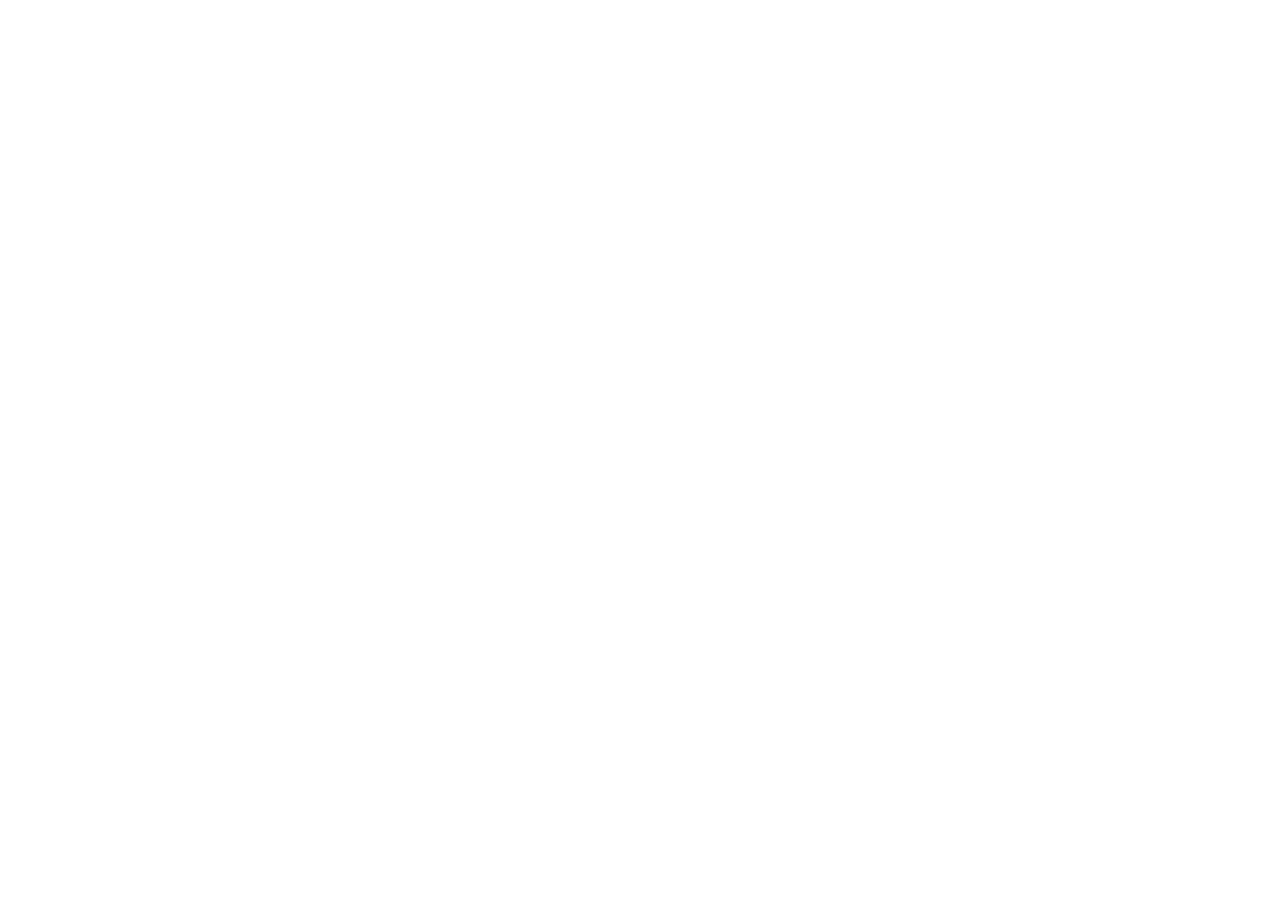
==== contact.html @ 1019e4a9 "htmls set up for bootstrap" ====
<!DOCTYPE html>
<html lang="en">
  <head>
    <meta charset="UTF-8" />
    <meta name="viewport" content="width=device-width, initial-scale=1.0" />

    <!-- Bootstrap links to styles  -->
    <link
      rel="stylesheet"
      href="https://stackpath.bootstrapcdn.com/bootstrap/4.4.1/css/bootstrap.min.css"
      integrity="sha384-Vkoo8x4CGsO3+Hhxv8T/Q5PaXtkKtu6ug5TOeNV6gBiFeWPGFN9MuhOf23Q9Ifjh"
      crossorigin="anonymous"
    />
    <!-- <link rel="stylesheet" href="./styles.css" /> -->

    <title>i21's Contact</title>
  </head>
  <body>
    <script
      src="https://code.jquery.com/jquery-3.3.1.slim.min.js"
      integrity="sha384-q8i/X+965DzO0rT7abK41JStQIAqVgRVzpbzo5smXKp4YfRvH+8abtTE1Pi6jizo"
      crossorigin="anonymous"
    ></script>
    <script
      src="https://cdnjs.cloudflare.com/ajax/libs/popper.js/1.14.7/umd/popper.min.js"
      integrity="sha384-UO2eT0CpHqdSJQ6hJty5KVphtPhzWj9WO1clHTMGa3JDZwrnQq4sF86dIHNDz0W1"
      crossorigin="anonymous"
    ></script>
    <script
      src="https://stackpath.bootstrapcdn.com/bootstrap/4.3.1/js/bootstrap.min.js"
      integrity="sha384-JjSmVgyd0p3pXB1rRibZUAYoIIy6OrQ6VrjIEaFf/nJGzIxFDsf4x0xIM+B07jRM"
      crossorigin="anonymous"
    ></script>
  </body>
</html>
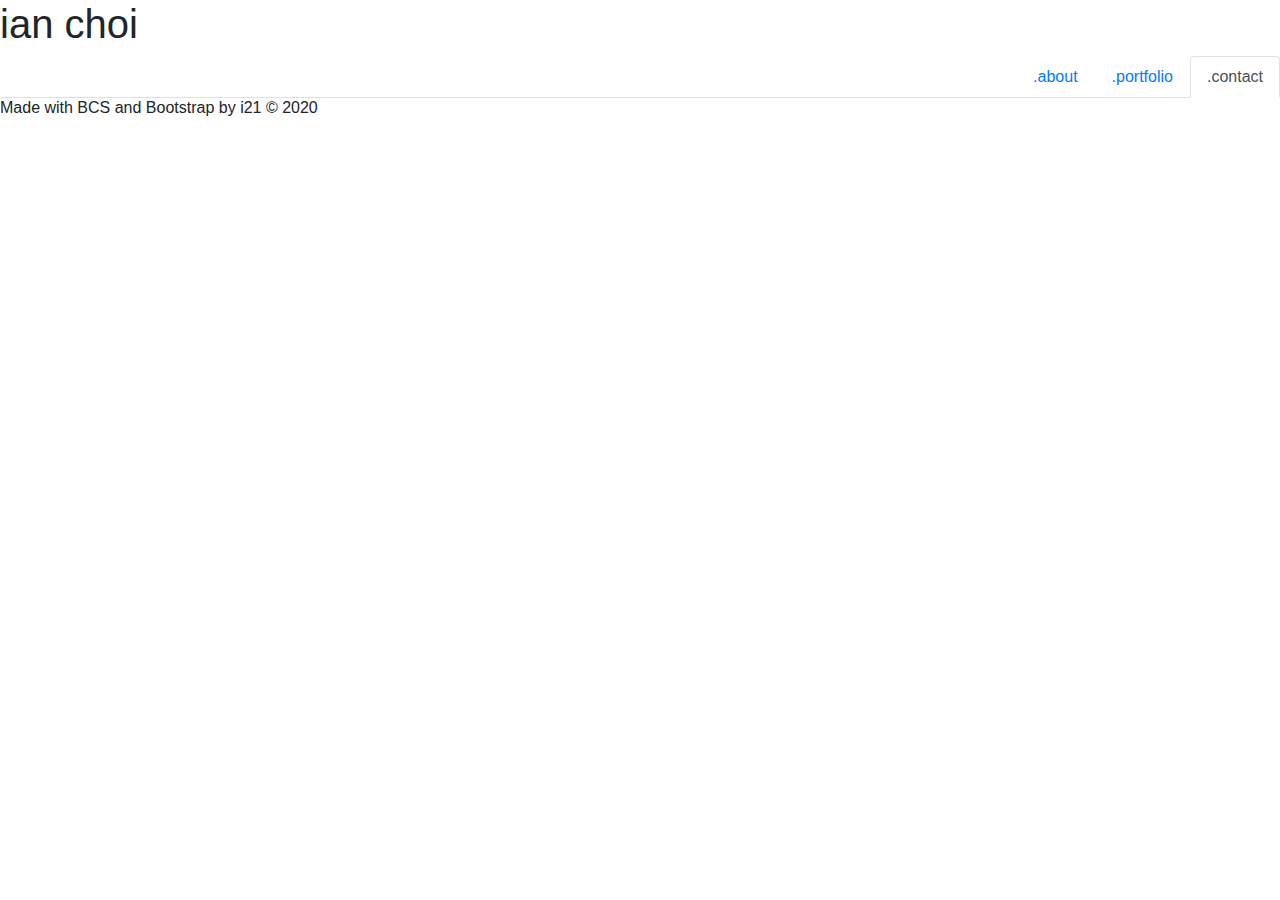
==== commit 1f1b68b4: "added styles.css, got links active between pages" ====
--- a/contact.html
+++ b/contact.html
@@ -31,5 +31,27 @@
       integrity="sha384-JjSmVgyd0p3pXB1rRibZUAYoIIy6OrQ6VrjIEaFf/nJGzIxFDsf4x0xIM+B07jRM"
       crossorigin="anonymous"
     ></script>
+
+    <!-- top header section -->
+    <header>
+      <h1>ian choi</h1>
+      <ul class="nav justify-content-end nav-tabs">
+        <li class="nav-item">
+          <a class="nav-link" href="./index.html">.about</a>
+        </li>
+        <li class="nav-item">
+          <a class="nav-link" href="./portfolio.html">.portfolio</a>
+        </li>
+        <li class="nav-item">
+          <a class="nav-link active" href="#">.contact</a>
+        </li>
+      </ul>
+    </header>
+    <!-- article is the body section -->
+    <article></article>
+    <!-- footer is the bottom caption section -->
+    <footer>
+      <h6>Made with BCS and Bootstrap by i21 &copy; 2020</h6>
+    </footer>
   </body>
 </html>
--- a/styles.css
+++ b/styles.css
@@ -0,0 +1,81 @@
+/* * {
+  box-sizing: border-box;
+  padding: 0;
+  margin: 0;
+} */
+
+/* body {
+  background-color: #d9dcd6;
+}
+
+a {
+  color: #ffffff;
+  text-decoration: none;
+}
+
+p {
+  font-size: 16px;
+  text-align: center;
+} */
+/* functions above is general and should affect all functions in HTML */
+/* header section */
+header {
+  padding: 5px;
+  font-family: "Trebuchet MS", "Lucida Sans Unicode", "Lucida Grande",
+    "Lucida Sans", Arial, sans-serif;
+  background-color: #334155;
+  color: #ffffff;
+}
+
+header h1 {
+  display: inline-block;
+  font-size: 38px;
+  color: #808378;
+}
+
+header nav {
+  /* padding-top: 15px;
+  margin-right: 20px;
+  float: right; */
+  font-family: "Gill Sans", "Gill Sans MT", Calibri, "Trebuchet MS", sans-serif;
+  font-size: 20px;
+}
+
+header nav ul {
+  list-style-type: none;
+}
+
+header nav ul li {
+  display: inline-block;
+  margin-left: 25px;
+}
+
+/* content section  */
+.float-left {
+  float: left;
+  margin-right: 25px;
+}
+
+.float-right {
+  float: right;
+  margin-left: 25px;
+}
+
+article {
+  width: 75%;
+  display: inline-block;
+  margin-left: 20px;
+  margin-bottom: 20px;
+  padding: 50px;
+  height: 300px;
+  font-family: "Gill Sans", "Gill Sans MT", Calibri, "Trebuchet MS", sans-serif;
+  background-color: #0072bb;
+  color: #ffffff;
+}
+
+footer {
+  padding: 20px;
+  clear: both;
+  font-family: Arial, sans-serif;
+  text-align: center;
+}
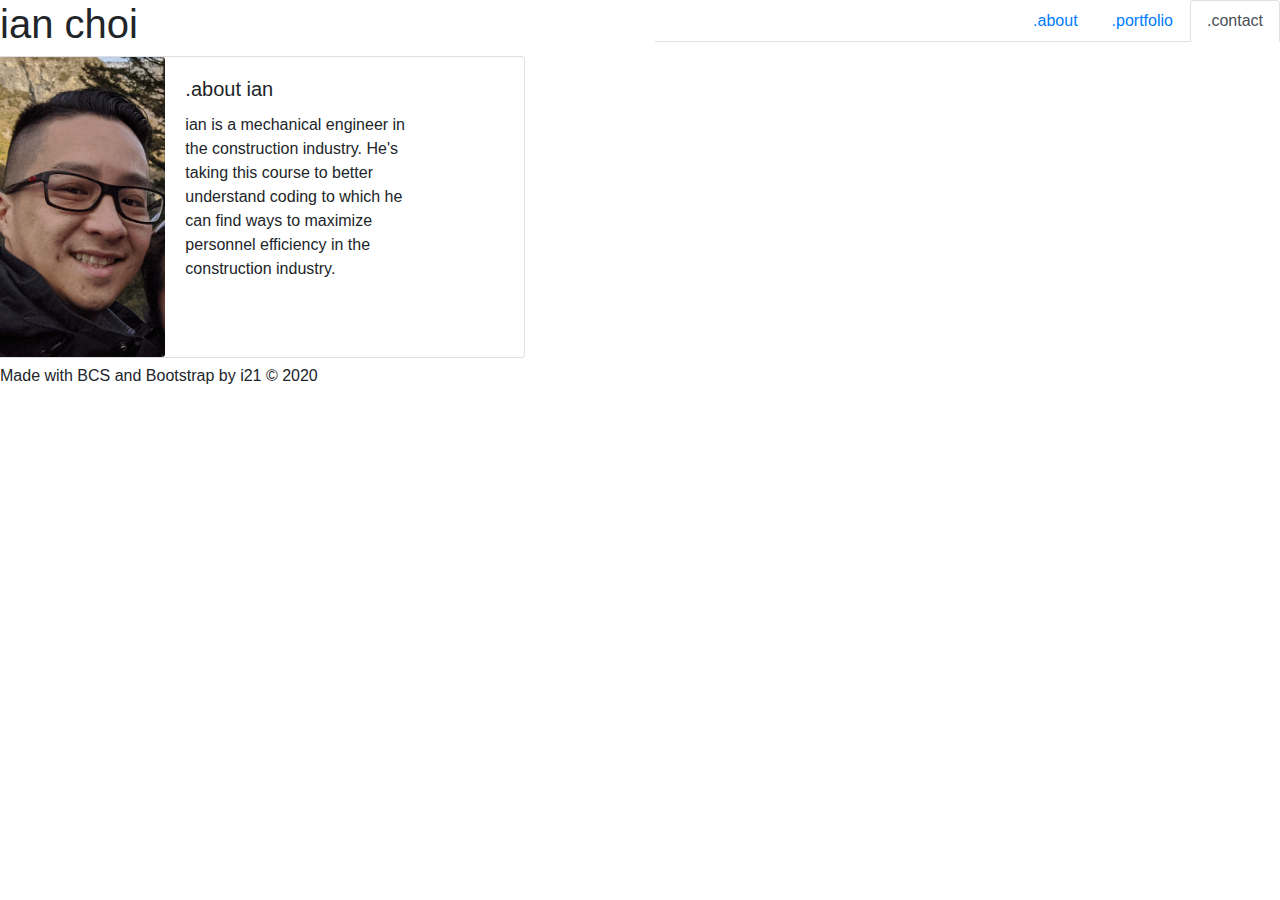
==== commit 7d850253: "forgot to update contact.html" ====
--- a/contact.html
+++ b/contact.html
@@ -32,26 +32,56 @@
       crossorigin="anonymous"
     ></script>
 
+    <div class="container"></div>
     <!-- top header section -->
-    <header>
-      <h1>ian choi</h1>
-      <ul class="nav justify-content-end nav-tabs">
-        <li class="nav-item">
-          <a class="nav-link" href="./index.html">.about</a>
-        </li>
-        <li class="nav-item">
-          <a class="nav-link" href="./portfolio.html">.portfolio</a>
-        </li>
-        <li class="nav-item">
-          <a class="nav-link active" href="#">.contact</a>
-        </li>
-      </ul>
+    <header class="row">
+      <div class="col-sm-6">
+        <h1>ian choi</h1>
+      </div>
+      <div class="col-sm-6">
+        <ul class="nav justify-content-end nav-tabs">
+          <li class="nav-item">
+            <a class="nav-link" href="./index.html">.about</a>
+          </li>
+          <li class="nav-item">
+            <a class="nav-link" href="./portfolio.html">.portfolio</a>
+          </li>
+          <li class="nav-item">
+            <a class="nav-link active" href="#">.contact</a>
+          </li>
+        </ul>
+      </div>
     </header>
     <!-- article is the body section -->
-    <article></article>
+    <article class="row">
+      <div class="card mb-2" style="max-width: 540px;">
+        <div class="row no-gutters">
+          <div class="col-md-4">
+            <img
+              src="./Assets/Images/BCS_slack.png"
+              class="card-img"
+              alt="..."
+            />
+          </div>
+          <div class="col-md-6">
+            <div class="card-body">
+              <h5 class="card-title">.about ian</h5>
+              <p class="card-text">
+                ian is a mechanical engineer in the construction industry. He's
+                taking this course to better understand coding to which he can
+                find ways to maximize personnel efficiency in the construction
+                industry.
+              </p>
+            </div>
+          </div>
+        </div>
+      </div>
+    </article>
     <!-- footer is the bottom caption section -->
-    <footer>
-      <h6>Made with BCS and Bootstrap by i21 &copy; 2020</h6>
+    <footer class="row">
+      <div class="col-md-12">
+        <h6>Made with BCS and Bootstrap by i21 &copy; 2020</h6>
+      </div>
     </footer>
   </body>
 </html>
--- a/styles.css
+++ b/styles.css
@@ -4,7 +4,7 @@
   margin: 0;
 } */
 
-/* body {
+* body {
   background-color: #d9dcd6;
 }
 
@@ -16,13 +16,13 @@
 p {
   font-size: 16px;
   text-align: center;
-} */
+}
+*/
 /* functions above is general and should affect all functions in HTML */
 /* header section */
 header {
-  padding: 5px;
-  font-family: "Trebuchet MS", "Lucida Sans Unicode", "Lucida Grande",
-    "Lucida Sans", Arial, sans-serif;
+  padding: 10px;
+  font-family: "Trebuchet MS", Arial, sans-serif;
   background-color: #334155;
   color: #ffffff;
 }
@@ -33,48 +33,25 @@
   color: #808378;
 }
 
-header nav {
-  /* padding-top: 15px;
-  margin-right: 20px;
-  float: right; */
-  font-family: "Gill Sans", "Gill Sans MT", Calibri, "Trebuchet MS", sans-serif;
-  font-size: 20px;
+article {
+  padding: 25px;
+  font-family: Calibri, "Trebuchet MS", sans-serif;
+  background-color: #6c7981;
+}
+article img {
+  height: 200px;
+  max-width: 100%;
+  object-fit: contain;
 }
 
-header nav ul {
-  list-style-type: none;
-}
-
-header nav ul li {
-  display: inline-block;
-  margin-left: 25px;
-}
-
-/* content section  */
-.float-left {
-  float: left;
-  margin-right: 25px;
-}
-
-.float-right {
-  float: right;
-  margin-left: 25px;
-}
-
-article {
-  width: 75%;
-  display: inline-block;
-  margin-left: 20px;
-  margin-bottom: 20px;
-  padding: 50px;
-  height: 300px;
-  font-family: "Gill Sans", "Gill Sans MT", Calibri, "Trebuchet MS", sans-serif;
-  background-color: #0072bb;
-  color: #ffffff;
+article a {
+  color: #000000;
+  text-align: center;
+  text-decoration: none;
 }
 
 footer {
-  padding: 20px;
+  padding: 10px;
   clear: both;
   font-family: Arial, sans-serif;
   text-align: center;
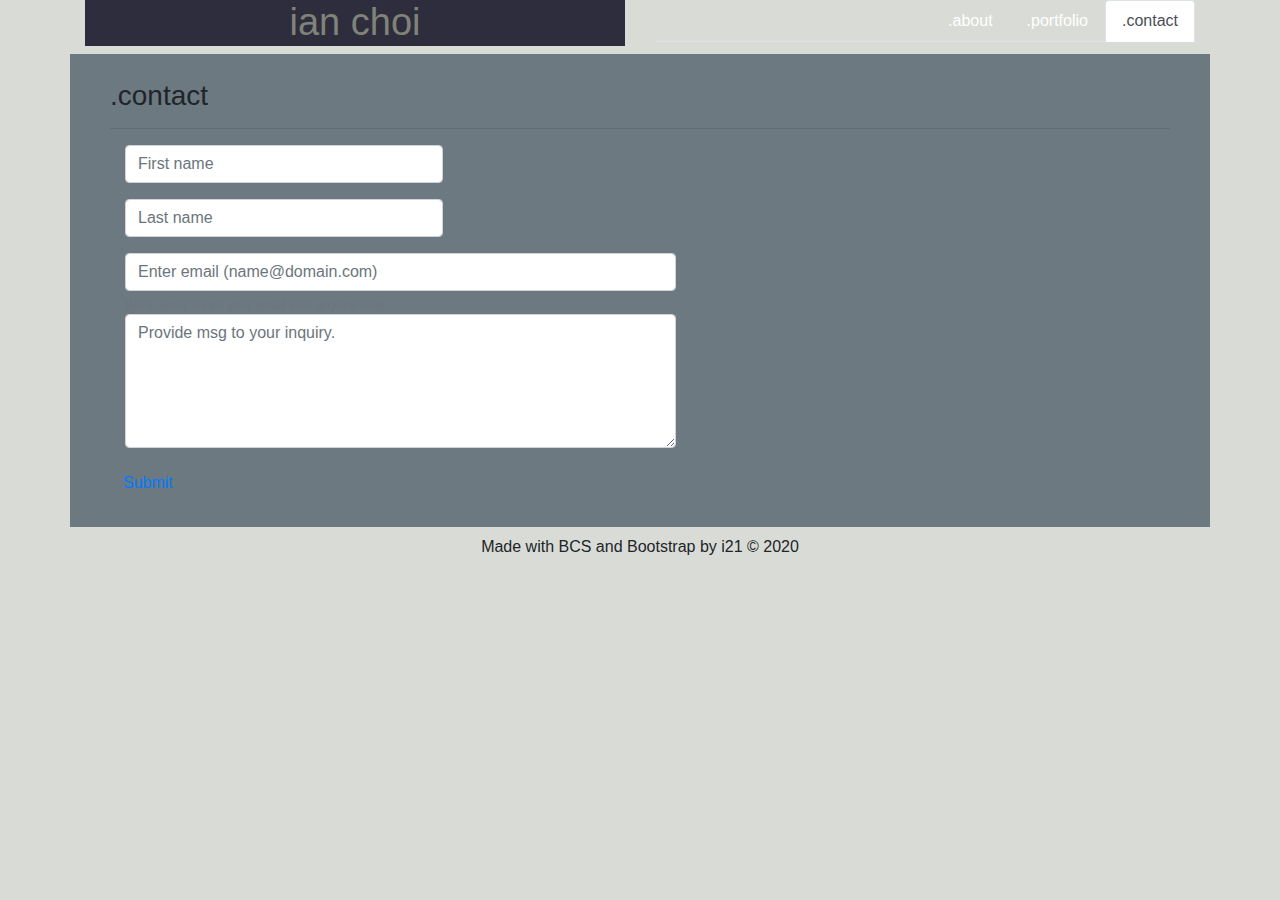
==== commit c2387984: "back up and updated some formats and errors found" ====
--- a/contact.html
+++ b/contact.html
@@ -11,12 +11,12 @@
       integrity="sha384-Vkoo8x4CGsO3+Hhxv8T/Q5PaXtkKtu6ug5TOeNV6gBiFeWPGFN9MuhOf23Q9Ifjh"
       crossorigin="anonymous"
     />
-    <!-- <link rel="stylesheet" href="./styles.css" /> -->
+    <link rel="stylesheet" href="./styles.css" />
 
     <title>i21's Contact</title>
   </head>
   <body>
-    <script
+    <!-- <script
       src="https://code.jquery.com/jquery-3.3.1.slim.min.js"
       integrity="sha384-q8i/X+965DzO0rT7abK41JStQIAqVgRVzpbzo5smXKp4YfRvH+8abtTE1Pi6jizo"
       crossorigin="anonymous"
@@ -30,58 +30,68 @@
       src="https://stackpath.bootstrapcdn.com/bootstrap/4.3.1/js/bootstrap.min.js"
       integrity="sha384-JjSmVgyd0p3pXB1rRibZUAYoIIy6OrQ6VrjIEaFf/nJGzIxFDsf4x0xIM+B07jRM"
       crossorigin="anonymous"
-    ></script>
-
-    <div class="container"></div>
-    <!-- top header section -->
-    <header class="row">
-      <div class="col-sm-6">
-        <h1>ian choi</h1>
-      </div>
-      <div class="col-sm-6">
-        <ul class="nav justify-content-end nav-tabs">
-          <li class="nav-item">
-            <a class="nav-link" href="./index.html">.about</a>
-          </li>
-          <li class="nav-item">
-            <a class="nav-link" href="./portfolio.html">.portfolio</a>
-          </li>
-          <li class="nav-item">
-            <a class="nav-link active" href="#">.contact</a>
-          </li>
-        </ul>
-      </div>
-    </header>
-    <!-- article is the body section -->
-    <article class="row">
-      <div class="card mb-2" style="max-width: 540px;">
-        <div class="row no-gutters">
-          <div class="col-md-4">
-            <img
-              src="./Assets/Images/BCS_slack.png"
-              class="card-img"
-              alt="..."
-            />
-          </div>
-          <div class="col-md-6">
-            <div class="card-body">
-              <h5 class="card-title">.about ian</h5>
-              <p class="card-text">
-                ian is a mechanical engineer in the construction industry. He's
-                taking this course to better understand coding to which he can
-                find ways to maximize personnel efficiency in the construction
-                industry.
-              </p>
-            </div>
-          </div>
+    ></script> -->
+    <div class="container">
+      <!-- top header section -->
+      <header class="row">
+        <div class="col-md-6">
+          <h1>ian choi</h1>
         </div>
-      </div>
-    </article>
-    <!-- footer is the bottom caption section -->
-    <footer class="row">
-      <div class="col-md-12">
-        <h6>Made with BCS and Bootstrap by i21 &copy; 2020</h6>
-      </div>
-    </footer>
+        <div class="col-md-6">
+          <ul class="nav justify-content-end nav-tabs">
+            <li class="nav-item">
+              <a class="nav-link" href="./index.html">.about</a>
+            </li>
+            <li class="nav-item">
+              <a class="nav-link" href="./portfolio.html">.portfolio</a>
+            </li>
+            <li class="nav-item">
+              <a class="nav-link active" href="#">.contact</a>
+            </li>
+          </ul>
+        </div>
+      </header>
+      <!-- article is the body section -->
+      <article class="row">
+        <div class="col-md-12">
+          <h3>.contact</h3>
+          <hr />
+        </div>
+        <div class="col-md-8">
+          <form action="" prompt="Thank You, we'll get in touch ASAP. (Not Really since this goes no where)">
+            <form>
+              <div class="form-group">
+                <div class="col-md-6">
+                  <input type="text" class="form-control" placeholder="First name">
+                </div>
+              </div>
+              <div class="form-group">
+                <div class="col-md-6">
+                  <input type="text" class="form-control" placeholder="Last name">
+                </div>
+              </div>
+                <div class="form-group">
+                <div class="col-md-10">
+                  <input type="email" class="form-control" id="exampleInputEmail1" aria-describedby="emailHelp" placeholder="Enter email (name@domain.com)">
+                  <small id="emailHelp" class="form-text text-muted">We'll never share your email with anyone else.</small>
+                </div>
+                <div class="col-md-10">
+                  <textarea class="form-control" id="exampleFormControlTextarea1" rows="5" placeholder="Provide msg to your inquiry."></textarea>
+                </div>
+              </div>
+              </div>
+              <div class="col-md-12">
+                <button type="submit" class="btn btn-link">Submit</button>
+              </div>
+          </form>
+        </div>
+      </article>
+      <!-- footer is the bottom caption section -->
+      <footer class="row">
+        <div class="col-sm-12">
+          <h6>Made with BCS and Bootstrap by i21 &copy; 2020</h6>
+        </div>
+      </footer>
+    </div>
   </body>
 </html>
--- a/styles.css
+++ b/styles.css
@@ -28,9 +28,11 @@
 }
 
 header h1 {
-  display: inline-block;
+  text-align: center;
+  /* display: inline-block; */
   font-size: 38px;
   color: #808378;
+  background-color: rgb(45, 45, 61);
 }
 
 article {
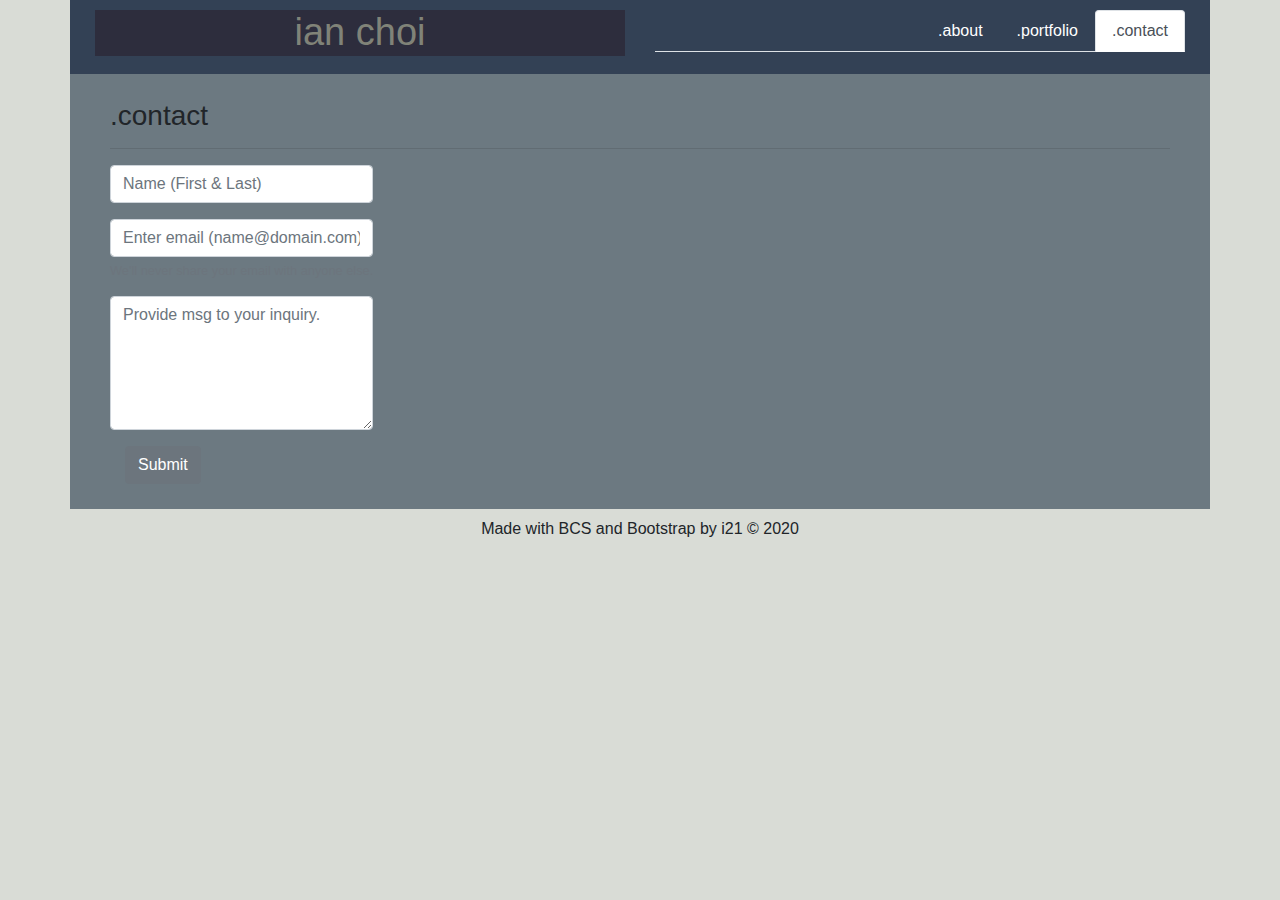
==== commit d5ead424: "Final Review touch up." ====
--- a/contact.html
+++ b/contact.html
@@ -3,7 +3,6 @@
   <head>
     <meta charset="UTF-8" />
     <meta name="viewport" content="width=device-width, initial-scale=1.0" />
-
     <!-- Bootstrap links to styles  -->
     <link
       rel="stylesheet"
@@ -16,21 +15,6 @@
     <title>i21's Contact</title>
   </head>
   <body>
-    <!-- <script
-      src="https://code.jquery.com/jquery-3.3.1.slim.min.js"
-      integrity="sha384-q8i/X+965DzO0rT7abK41JStQIAqVgRVzpbzo5smXKp4YfRvH+8abtTE1Pi6jizo"
-      crossorigin="anonymous"
-    ></script>
-    <script
-      src="https://cdnjs.cloudflare.com/ajax/libs/popper.js/1.14.7/umd/popper.min.js"
-      integrity="sha384-UO2eT0CpHqdSJQ6hJty5KVphtPhzWj9WO1clHTMGa3JDZwrnQq4sF86dIHNDz0W1"
-      crossorigin="anonymous"
-    ></script>
-    <script
-      src="https://stackpath.bootstrapcdn.com/bootstrap/4.3.1/js/bootstrap.min.js"
-      integrity="sha384-JjSmVgyd0p3pXB1rRibZUAYoIIy6OrQ6VrjIEaFf/nJGzIxFDsf4x0xIM+B07jRM"
-      crossorigin="anonymous"
-    ></script> -->
     <div class="container">
       <!-- top header section -->
       <header class="row">
@@ -57,33 +41,99 @@
           <h3>.contact</h3>
           <hr />
         </div>
-        <div class="col-md-8">
-          <form action="" prompt="Thank You, we'll get in touch ASAP. (Not Really since this goes no where)">
-            <form>
-              <div class="form-group">
-                <div class="col-md-6">
-                  <input type="text" class="form-control" placeholder="First name">
+        <form>
+        <div class="col-md-12">
+          <div class="form-group">
+              <input
+                type="text"
+                class="form-control"
+                placeholder="Name (First & Last)"
+              />
+          </div>
+          <div class="form-group">
+              <input
+                type="email"
+                class="form-control"
+                id="exampleInputEmail1"
+                aria-describedby="emailHelp"
+                placeholder="Enter email (name@domain.com)"
+              />
+              <small id="emailHelp" class="form-text text-muted"
+                >We'll never share your email with anyone else.</small
+              >
+          </div>
+          <div class="form-group">
+              <textarea
+                class="form-control"
+                id="exampleFormControlTextarea1"
+                rows="5"
+                placeholder="Provide msg to your inquiry."
+              ></textarea>
+          </div>
+        </form>
+          <div class="col-md-12">
+            <!-- Button trigger modal -->
+            <button
+              type="button"
+              class="btn btn-secondary"
+              data-toggle="modal"
+              data-target="#myModal"
+            >
+              Submit
+            </button>
+          </div>
+          <!-- Modal -->
+          <div
+            class="modal fade"
+            id="myModal"
+            tabindex="-1"
+            role="dialog"
+            aria-labelledby="ModalCenterTitle"
+            aria-hidden="true"
+          >
+            <div class="modal-dialog modal-dialog-centered" role="document">
+              <div class="modal-content">
+                <div class="modal-header">
+                  <h5 class="modal-title" id="ModalLongTitle">SIKE!</h5>
+                  <button
+                    type="button"
+                    class="close"
+                    data-dismiss="modal"
+                    aria-label="Close"
+                  >
+                    <span aria-hidden="true">&times;</span>
+                  </button>
+                </div>
+                <div class="modal-body">
+                  <div class="col-md-12">
+                    <p>
+                      We haven't touched base on forms yet, so no data is going
+                      to be stored.
+                    </p>
+                    <p>
+                      If you really do want to contact me, please going to my
+                      <a
+                        href="https://www.linkedin.com/in/ichoi21/"
+                        target="_blank"
+                        >LinkedIn</a
+                      >.
+                    </p>
+                  </div>
+                  <div class="col-md-12">Thank you.</div>
+                  <div class="col-md-12">-ian.</div>
+                </div>
+                <div class="modal-footer">
+                  <button
+                    type="button"
+                    class="btn btn-default"
+                    data-dismiss="modal"
+                  >
+                    Close
+                  </button>
                 </div>
               </div>
-              <div class="form-group">
-                <div class="col-md-6">
-                  <input type="text" class="form-control" placeholder="Last name">
-                </div>
-              </div>
-                <div class="form-group">
-                <div class="col-md-10">
-                  <input type="email" class="form-control" id="exampleInputEmail1" aria-describedby="emailHelp" placeholder="Enter email (name@domain.com)">
-                  <small id="emailHelp" class="form-text text-muted">We'll never share your email with anyone else.</small>
-                </div>
-                <div class="col-md-10">
-                  <textarea class="form-control" id="exampleFormControlTextarea1" rows="5" placeholder="Provide msg to your inquiry."></textarea>
-                </div>
-              </div>
-              </div>
-              <div class="col-md-12">
-                <button type="submit" class="btn btn-link">Submit</button>
-              </div>
-          </form>
+            </div>
+          </div>
         </div>
       </article>
       <!-- footer is the bottom caption section -->
@@ -93,5 +143,21 @@
         </div>
       </footer>
     </div>
+
+    <script
+      src="https://code.jquery.com/jquery-3.3.1.slim.min.js"
+      integrity="sha384-q8i/X+965DzO0rT7abK41JStQIAqVgRVzpbzo5smXKp4YfRvH+8abtTE1Pi6jizo"
+      crossorigin="anonymous"
+    ></script>
+    <script
+      src="https://cdnjs.cloudflare.com/ajax/libs/popper.js/1.14.3/umd/popper.min.js"
+      integrity="sha384-ZMP7rVo3mIykV+2+9J3UJ46jBk0WLaUAdn689aCwoqbBJiSnjAK/l8WvCWPIPm49"
+      crossorigin="anonymous"
+    ></script>
+    <script
+      src="https://stackpath.bootstrapcdn.com/bootstrap/4.1.3/js/bootstrap.min.js"
+      integrity="sha384-ChfqqxuZUCnJSK3+MXmPNIyE6ZbWh2IMqE241rYiqJxyMiZ6OW/JmZQ5stwEULTy"
+      crossorigin="anonymous"
+    ></script>
   </body>
 </html>
--- a/styles.css
+++ b/styles.css
@@ -1,9 +1,3 @@
-/* * {
-  box-sizing: border-box;
-  padding: 0;
-  margin: 0;
-} */
-
 * body {
   background-color: #d9dcd6;
 }
@@ -17,7 +11,7 @@
   font-size: 16px;
   text-align: center;
 }
-*/
+
 /* functions above is general and should affect all functions in HTML */
 /* header section */
 header {
@@ -41,7 +35,7 @@
   background-color: #6c7981;
 }
 article img {
-  height: 200px;
+  /* height: auto; */
   max-width: 100%;
   object-fit: contain;
 }
@@ -52,9 +46,29 @@
   text-decoration: none;
 }
 
+.card-title {
+  font-weight: bold;
+  color: whitesmoke;
+  text-shadow: transparent;
+}
+
+.cardbody {
+  padding-top: 5px;
+}
+
 footer {
   padding: 10px;
   clear: both;
   font-family: Arial, sans-serif;
   text-align: center;
 }
+
+.modal-content {
+  background-color: darkgray;
+}
+
+.modal-body {
+  padding: 20px;
+  text-align: center;
+  background-color: coral;
+}
